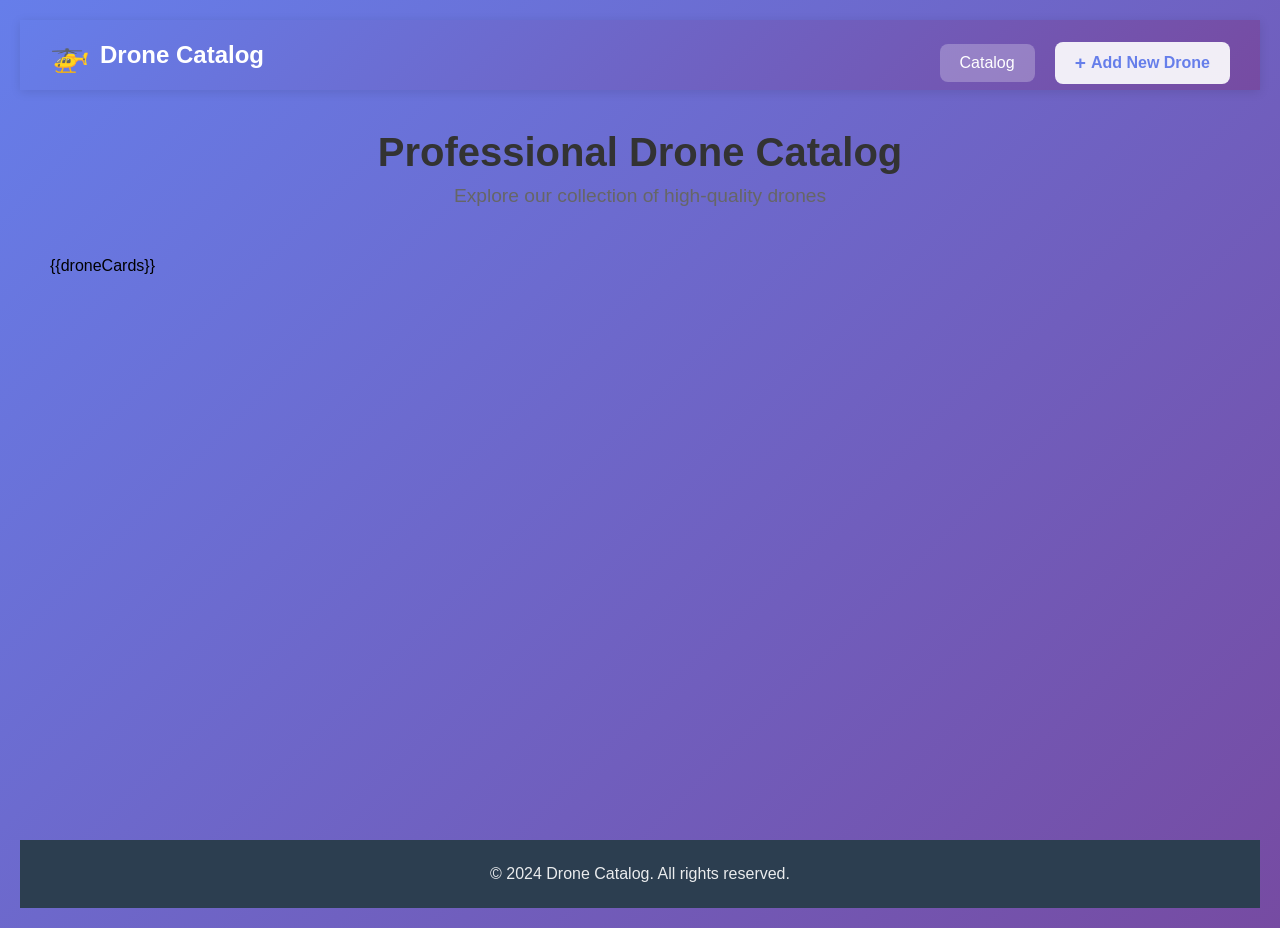
==== Views/index.html @ f4411e29 "Add project files." ====
﻿<!DOCTYPE html>
<html lang="en">
<head>
    <meta charset="UTF-8">
    <meta name="viewport" content="width=device-width, initial-scale=1.0">
    <title>Drone Catalog - Professional Drones</title>
    <link rel="stylesheet" href="/Views/styles.css">
</head>
<body>
    <nav class="navbar">
        <div class="nav-container">
            <div class="nav-logo">
                <span class="logo-icon">🚁</span>
                <span class="logo-text">Drone Catalog</span>
            </div>
            <div class="nav-links">
                <a href="/" class="nav-link active">Catalog</a>
                <a href="/addNewDrone" class="nav-link add-drone-btn">
                    <span>+</span> Add New Drone
                </a>
            </div>
        </div>
    </nav>

    <div class="page-container">
        <div class="page-header">
            <h1>Professional Drone Catalog</h1>
            <p class="subtitle">Explore our collection of high-quality drones</p>
        </div>

        <div class="droneCatalogue">
            {{droneCards}}
        </div>
    </div>

    <footer class="footer">
        <p>&copy; 2024 Drone Catalog. All rights reserved.</p>
    </footer>
</body>
</html>
---- Views/styles.css ----
﻿* {
    margin: 0;
    padding: 0;
    box-sizing: border-box;
}

body {
    font-family: 'Segoe UI', Tahoma, Geneva, Verdana, sans-serif;
    background: linear-gradient(135deg, #667eea 0%, #764ba2 100%);
    min-height: 100vh;
    padding: 20px;
}

.container {
    max-width: 800px;
    margin: 0 auto;
    background: white;
    border-radius: 15px;
    box-shadow: 0 10px 40px rgba(0, 0, 0, 0.2);
    overflow: hidden;
}

.header {
    background: linear-gradient(135deg, #667eea 0%, #764ba2 100%);
    color: white;
    padding: 30px;
    text-align: center;
}

    .header h1 {
        font-size: 2rem;
        margin-bottom: 10px;
    }

    .header p {
        opacity: 0.9;
        font-size: 1rem;
    }

.nav-link {
    display: inline-block;
    margin-top: 15px;
    padding: 10px 20px;
    background: rgba(255, 255, 255, 0.2);
    color: white;
    text-decoration: none;
    border-radius: 5px;
    transition: background 0.3s;
}

    .nav-link:hover {
        background: rgba(255, 255, 255, 0.3);
    }

form {
    padding: 40px;
}

.form-section {
    margin-bottom: 30px;
}

    .form-section h2 {
        font-size: 1.3rem;
        color: #667eea;
        margin-bottom: 20px;
        padding-bottom: 10px;
        border-bottom: 2px solid #f0f0f0;
    }

.form-grid {
    display: grid;
    grid-template-columns: 1fr 1fr;
    gap: 20px;
}

.form-group {
    margin-bottom: 20px;
}

    .form-group.full-width {
        grid-column: 1 / -1;
    }

label {
    display: block;
    font-weight: 600;
    color: #333;
    margin-bottom: 8px;
    font-size: 0.95rem;
}

    label .required {
        color: #e74c3c;
    }

input[type="text"],
input[type="number"],
select,
textarea {
    width: 100%;
    padding: 12px 15px;
    border: 2px solid #e0e0e0;
    border-radius: 8px;
    font-size: 1rem;
    font-family: inherit;
    transition: all 0.3s;
    background: #fafafa;
}

    input[type="text"]:focus,
    input[type="number"]:focus,
    select:focus,
    textarea:focus {
        outline: none;
        border-color: #667eea;
        background: white;
        box-shadow: 0 0 0 3px rgba(102, 126, 234, 0.1);
    }

textarea {
    min-height: 100px;
    resize: vertical;
}

input[type="file"] {
    width: 100%;
    padding: 12px;
    border: 2px dashed #e0e0e0;
    border-radius: 8px;
    background: #fafafa;
    cursor: pointer;
    transition: all 0.3s;
}

    input[type="file"]:hover {
        border-color: #667eea;
        background: #f0f4ff;
    }

select {
    cursor: pointer;
    appearance: none;
    background-image: url("data:image/svg+xml;charset=UTF-8,%3csvg xmlns='http://www.w3.org/2000/svg' viewBox='0 0 24 24' fill='none' stroke='currentColor' stroke-width='2' stroke-linecap='round' stroke-linejoin='round'%3e%3cpolyline points='6 9 12 15 18 9'%3e%3c/polyline%3e%3c/svg%3e");
    background-repeat: no-repeat;
    background-position: right 12px center;
    background-size: 20px;
    padding-right: 40px;
}

.input-hint {
    font-size: 0.85rem;
    color: #888;
    margin-top: 5px;
    font-style: italic;
}

.button-group {
    display: flex;
    gap: 15px;
    margin-top: 30px;
}

button[type="submit"] {
    flex: 1;
    padding: 15px 30px;
    background: linear-gradient(135deg, #667eea 0%, #764ba2 100%);
    color: white;
    border: none;
    border-radius: 8px;
    font-size: 1.1rem;
    font-weight: 600;
    cursor: pointer;
    transition: all 0.3s;
    box-shadow: 0 4px 15px rgba(102, 126, 234, 0.4);
}

    button[type="submit"]:hover {
        transform: translateY(-2px);
        box-shadow: 0 6px 20px rgba(102, 126, 234, 0.6);
    }

    button[type="submit"]:active {
        transform: translateY(0);
    }

.cancel-btn {
    flex: 0 0 auto;
    padding: 15px 30px;
    background: #f0f0f0;
    color: #666;
    border: none;
    border-radius: 8px;
    font-size: 1.1rem;
    font-weight: 600;
    cursor: pointer;
    transition: all 0.3s;
    text-decoration: none;
    display: inline-block;
    text-align: center;
}

    .cancel-btn:hover {
        background: #e0e0e0;
    }

@media (max-width: 768px) {
    .form-grid {
        grid-template-columns: 1fr;
    }

    .header h1 {
        font-size: 1.5rem;
    }

    form {
        padding: 20px;
    }

    .button-group {
        flex-direction: column;
    }
}

/* Icon styling */
.icon {
    margin-right: 8px;
}


/* ==========================================
   NAVIGATION BAR
   ========================================== */
.navbar {
    background: linear-gradient(135deg, #667eea 0%, #764ba2 100%);
    box-shadow: 0 2px 10px rgba(0, 0, 0, 0.1);
    position: sticky;
    top: 0;
    z-index: 1000;
}

.nav-container {
    max-width: 1400px;
    margin: 0 auto;
    padding: 0 30px;
    display: flex;
    justify-content: space-between;
    align-items: center;
    height: 70px;
}

.nav-logo {
    display: flex;
    align-items: center;
    gap: 10px;
    color: white;
    font-size: 1.5rem;
    font-weight: bold;
}

.logo-icon {
    font-size: 2rem;
}

.nav-links {
    display: flex;
    gap: 20px;
    align-items: center;
}

.nav-link {
    color: white;
    text-decoration: none;
    padding: 10px 20px;
    border-radius: 8px;
    transition: all 0.3s;
    font-weight: 500;
}

    .nav-link:hover {
        background: rgba(255, 255, 255, 0.2);
    }

    .nav-link.active {
        background: rgba(255, 255, 255, 0.25);
    }

.add-drone-btn {
    background: rgba(255, 255, 255, 0.9);
    color: #667eea;
    font-weight: 600;
    display: flex;
    align-items: center;
    gap: 5px;
}

    .add-drone-btn span {
        font-size: 1.2rem;
    }

    .add-drone-btn:hover {
        background: white;
        transform: translateY(-2px);
        box-shadow: 0 4px 15px rgba(0, 0, 0, 0.2);
    }

/* ==========================================
   PAGE LAYOUT
   ========================================== */
.page-container {
    max-width: 1400px;
    margin: 0 auto;
    padding: 40px 30px;
    min-height: calc(100vh - 150px);
}

.page-header {
    text-align: center;
    margin-bottom: 50px;
}

    .page-header h1 {
        font-size: 2.5rem;
        color: #333;
        margin-bottom: 10px;
    }

.subtitle {
    font-size: 1.2rem;
    color: #666;
}

/* ==========================================
   DRONE CATALOGUE GRID
   ========================================== */
.droneCatalogue {
    display: grid;
    grid-template-columns: repeat(3, 1fr);
    gap: 30px;
    margin-bottom: 50px;
}

/* ==========================================
   DRONE CARD
   ========================================== */
.droneCard {
    background: white;
    border-radius: 12px;
    overflow: hidden;
    box-shadow: 0 4px 15px rgba(0, 0, 0, 0.1);
    transition: all 0.3s;
    text-decoration: none;
    color: inherit;
    display: block;
}

    .droneCard:hover {
        transform: translateY(-8px);
        box-shadow: 0 8px 25px rgba(102, 126, 234, 0.3);
    }

    .droneCard img {
        width: 100%;
        height: 220px;
        object-fit: cover;
        background: #f5f5f5;
        border-bottom: 3px solid #667eea;
    }

.drone-info {
    padding: 20px;
}

.drone-name {
    font-size: 1.3rem;
    font-weight: bold;
    color: #333;
    margin-bottom: 15px;
    display: block;
}

.drone-detail {
    display: flex;
    justify-content: space-between;
    padding: 8px 0;
    border-bottom: 1px solid #f0f0f0;
    font-size: 0.95rem;
}

    .drone-detail:last-child {
        border-bottom: none;
    }

.detail-label {
    color: #666;
    font-weight: 500;
}

.detail-value {
    color: #333;
    font-weight: 600;
}

.drone-price {
    margin-top: 15px;
    padding-top: 15px;
    border-top: 2px solid #f0f0f0;
    text-align: center;
}

.price-label {
    font-size: 0.9rem;
    color: #666;
    display: block;
    margin-bottom: 5px;
}

.price-value {
    font-size: 1.8rem;
    color: #667eea;
    font-weight: bold;
}

/* ==========================================
   FOOTER
   ========================================== */
.footer {
    background: #2c3e50;
    color: white;
    text-align: center;
    padding: 25px;
    margin-top: auto;
}

    .footer p {
        margin: 0;
        opacity: 0.9;
    }

/* ==========================================
   RESPONSIVE DESIGN
   ========================================== */
@media (max-width: 1200px) {
    .droneCatalogue {
        grid-template-columns: repeat(2, 1fr);
        gap: 25px;
    }
}

@media (max-width: 768px) {
    .nav-container {
        flex-direction: column;
        height: auto;
        padding: 15px 20px;
        gap: 15px;
    }

    .nav-links {
        width: 100%;
        justify-content: center;
    }

    .page-header h1 {
        font-size: 2rem;
    }

    .droneCatalogue {
        grid-template-columns: 1fr;
        gap: 20px;
    }

    .page-container {
        padding: 30px 20px;
    }
}

@media (max-width: 480px) {
    .nav-logo {
        font-size: 1.2rem;
    }

    .logo-icon {
        font-size: 1.5rem;
    }

    .page-header h1 {
        font-size: 1.5rem;
    }

    .subtitle {
        font-size: 1rem;
    }
}

/* ==========================================
   EMPTY STATE (when no drones)
   ========================================== */
.empty-state {
    text-align: center;
    padding: 80px 20px;
    color: #666;
}

.empty-state-icon {
    font-size: 5rem;
    margin-bottom: 20px;
    opacity: 0.3;
}

.empty-state h2 {
    font-size: 1.8rem;
    margin-bottom: 10px;
    color: #333;
}

.empty-state p {
    font-size: 1.1rem;
    margin-bottom: 30px;
}

.empty-state a {
    display: inline-block;
    padding: 15px 30px;
    background: linear-gradient(135deg, #667eea 0%, #764ba2 100%);
    color: white;
    text-decoration: none;
    border-radius: 8px;
    font-weight: 600;
    transition: all 0.3s;
}

    .empty-state a:hover {
        transform: translateY(-2px);
        box-shadow: 0 6px 20px rgba(102, 126, 234, 0.4);
    }

/* ==========================================
   DRONE DETAILS PAGE
   ========================================== */

.breadcrumb {
    margin-bottom: 30px;
}

    .breadcrumb a {
        color: #667eea;
        text-decoration: none;
        font-weight: 500;
        font-size: 1rem;
        transition: all 0.3s;
        display: inline-flex;
        align-items: center;
        gap: 5px;
    }

        .breadcrumb a:hover {
            color: #764ba2;
            transform: translateX(-5px);
        }

.detail-container {
    display: grid;
    grid-template-columns: 1fr 1.2fr;
    gap: 50px;
    background: white;
    padding: 40px;
    border-radius: 15px;
    box-shadow: 0 4px 20px rgba(0, 0, 0, 0.1);
    margin-bottom: 50px;
}

/* Image Section */
.detail-image-section {
    position: relative;
}

.main-image {
    width: 100%;
    border-radius: 12px;
    overflow: hidden;
    box-shadow: 0 4px 15px rgba(0, 0, 0, 0.15);
    background: #f5f5f5;
}

    .main-image img {
        width: 100%;
        height: 500px;
        object-fit: cover;
        display: block;
    }

.image-badge {
    position: absolute;
    top: 20px;
    right: 20px;
    background: rgba(255, 255, 255, 0.95);
    padding: 10px 20px;
    border-radius: 25px;
    box-shadow: 0 4px 10px rgba(0, 0, 0, 0.1);
}

.badge-color {
    font-weight: 600;
    color: #667eea;
}

/* Info Section */
.detail-info-section {
    display: flex;
    flex-direction: column;
    gap: 25px;
}

.detail-title {
    font-size: 2.5rem;
    color: #333;
    margin: 0;
    line-height: 1.2;
}

.detail-manufacturer {
    font-size: 1.2rem;
    color: #667eea;
    font-weight: 600;
    margin: 0;
}

.detail-price-section {
    display: flex;
    align-items: center;
    gap: 20px;
    padding: 20px 0;
    border-top: 2px solid #f0f0f0;
    border-bottom: 2px solid #f0f0f0;
}

.detail-price {
    font-size: 3rem;
    font-weight: bold;
    color: #764ba2;
}

.detail-availability {
    background: #28a745;
    color: white;
    padding: 8px 16px;
    border-radius: 20px;
    font-size: 0.9rem;
    font-weight: 600;
}

.detail-description h3 {
    color: #333;
    font-size: 1.3rem;
    margin-bottom: 10px;
}

.detail-description p {
    color: #666;
    line-height: 1.8;
    font-size: 1.05rem;
}

/* Specifications Grid */
.specs-section h3 {
    color: #333;
    font-size: 1.3rem;
    margin-bottom: 20px;
}

.specs-grid {
    display: grid;
    grid-template-columns: repeat(2, 1fr);
    gap: 15px;
}

.spec-item {
    display: flex;
    align-items: center;
    gap: 15px;
    background: #f8f9fa;
    padding: 15px;
    border-radius: 10px;
    border-left: 4px solid #667eea;
    transition: all 0.3s;
}

    .spec-item:hover {
        background: #e8ecff;
        transform: translateX(5px);
    }

.spec-icon {
    font-size: 1.8rem;
}

.spec-content {
    display: flex;
    flex-direction: column;
}

.spec-label {
    font-size: 0.85rem;
    color: #888;
    font-weight: 500;
}

.spec-value {
    font-size: 1.1rem;
    color: #333;
    font-weight: 600;
}

/* Availability Section */
.availability-section h3 {
    color: #333;
    font-size: 1.3rem;
    margin-bottom: 15px;
}

.shop-list {
    display: flex;
    flex-direction: column;
    gap: 10px;
}

.shop-item {
    display: flex;
    align-items: center;
    gap: 10px;
    padding: 12px 15px;
    background: #f8f9fa;
    border-radius: 8px;
    border-left: 3px solid #667eea;
}

.shop-icon {
    font-size: 1.2rem;
}

.shop-name {
    color: #333;
    font-weight: 500;
}

/* Action Buttons */
.action-buttons {
    display: flex;
    gap: 15px;
    margin-top: 10px;
}

.btn-primary,
.btn-secondary {
    flex: 1;
    padding: 15px 30px;
    border-radius: 8px;
    font-size: 1.1rem;
    font-weight: 600;
    text-align: center;
    text-decoration: none;
    border: none;
    cursor: pointer;
    transition: all 0.3s;
}

.btn-primary {
    background: linear-gradient(135deg, #667eea 0%, #764ba2 100%);
    color: white;
    box-shadow: 0 4px 15px rgba(102, 126, 234, 0.4);
}

    .btn-primary:hover {
        transform: translateY(-2px);
        box-shadow: 0 6px 20px rgba(102, 126, 234, 0.6);
    }

.btn-secondary {
    background: #f0f0f0;
    color: #666;
}

    .btn-secondary:hover {
        background: #e0e0e0;
    }
@media (max-width: 1024px) {
    .detail-container {
        grid-template-columns: 1fr;
        gap: 30px;
    }

    .main-image img {
        height: 400px;
    }

    .detail-title {
        font-size: 2rem;
    }

    .detail-price {
        font-size: 2.5rem;
    }
}

@media (max-width: 768px) {
    .specs-grid {
        grid-template-columns: 1fr;
    }

    .action-buttons {
        flex-direction: column;
    }

    .main-image img {
        height: 300px;
    }

    .detail-container {
        padding: 20px;
    }

    .detail-title {
        font-size: 1.5rem;
    }

    .detail-price {
        font-size: 2rem;
    }
}
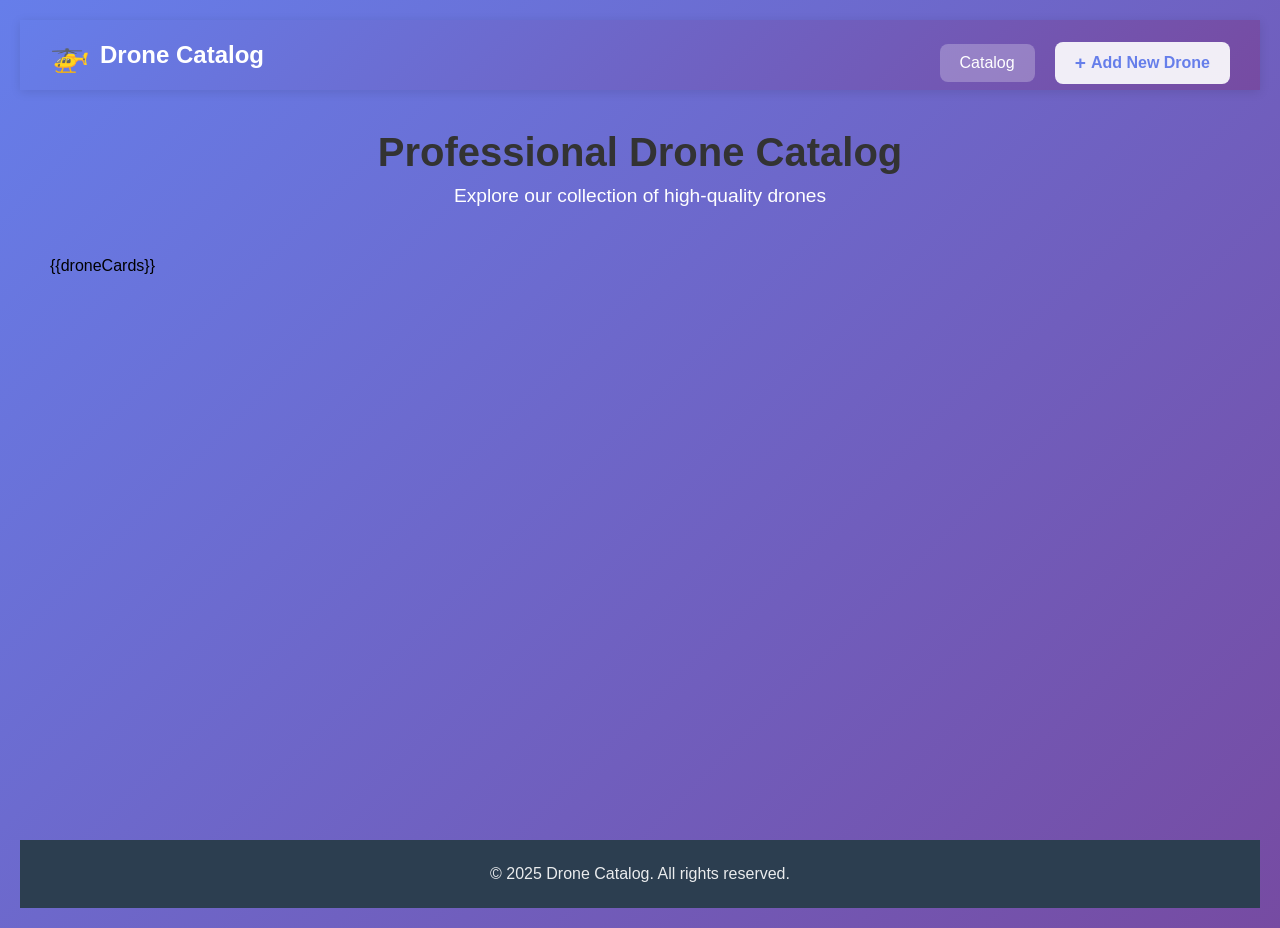
==== commit 5e5f9931: "Full project" ====
--- a/Views/index.html
+++ b/Views/index.html
@@ -34,7 +34,7 @@
     </div>
 
     <footer class="footer">
-        <p>&copy; 2024 Drone Catalog. All rights reserved.</p>
+        <p>&copy; 2025 Drone Catalog. All rights reserved.</p>
     </footer>
 </body>
 </html>
--- a/Views/styles.css
+++ b/Views/styles.css
@@ -27,15 +27,15 @@
     text-align: center;
 }
 
-    .header h1 {
-        font-size: 2rem;
-        margin-bottom: 10px;
-    }
-
-    .header p {
-        opacity: 0.9;
-        font-size: 1rem;
-    }
+.header h1 {
+    font-size: 2rem;
+    margin-bottom: 10px;
+}
+
+.header p {
+    opacity: 0.9;
+    font-size: 1rem;
+}
 
 .nav-link {
     display: inline-block;
@@ -48,9 +48,9 @@
     transition: background 0.3s;
 }
 
-    .nav-link:hover {
-        background: rgba(255, 255, 255, 0.3);
-    }
+.nav-link:hover {
+    background: rgba(255, 255, 255, 0.3);
+}
 
 form {
     padding: 40px;
@@ -60,13 +60,13 @@
     margin-bottom: 30px;
 }
 
-    .form-section h2 {
-        font-size: 1.3rem;
-        color: #667eea;
-        margin-bottom: 20px;
-        padding-bottom: 10px;
-        border-bottom: 2px solid #f0f0f0;
-    }
+.form-section h2 {
+    font-size: 1.3rem;
+    color: #667eea;
+    margin-bottom: 20px;
+    padding-bottom: 10px;
+    border-bottom: 2px solid #f0f0f0;
+}
 
 .form-grid {
     display: grid;
@@ -78,9 +78,9 @@
     margin-bottom: 20px;
 }
 
-    .form-group.full-width {
-        grid-column: 1 / -1;
-    }
+.form-group.full-width {
+    grid-column: 1 / -1;
+}
 
 label {
     display: block;
@@ -90,9 +90,9 @@
     font-size: 0.95rem;
 }
 
-    label .required {
-        color: #e74c3c;
-    }
+label .required {
+    color: #e74c3c;
+}
 
 input[type="text"],
 input[type="number"],
@@ -108,15 +108,15 @@
     background: #fafafa;
 }
 
-    input[type="text"]:focus,
-    input[type="number"]:focus,
-    select:focus,
-    textarea:focus {
-        outline: none;
-        border-color: #667eea;
-        background: white;
-        box-shadow: 0 0 0 3px rgba(102, 126, 234, 0.1);
-    }
+input[type="text"]:focus,
+input[type="number"]:focus,
+select:focus,
+textarea:focus {
+    outline: none;
+    border-color: #667eea;
+    background: white;
+    box-shadow: 0 0 0 3px rgba(102, 126, 234, 0.1);
+}
 
 textarea {
     min-height: 100px;
@@ -133,10 +133,10 @@
     transition: all 0.3s;
 }
 
-    input[type="file"]:hover {
-        border-color: #667eea;
-        background: #f0f4ff;
-    }
+input[type="file"]:hover {
+    border-color: #667eea;
+    background: #f0f4ff;
+}
 
 select {
     cursor: pointer;
@@ -175,14 +175,14 @@
     box-shadow: 0 4px 15px rgba(102, 126, 234, 0.4);
 }
 
-    button[type="submit"]:hover {
-        transform: translateY(-2px);
-        box-shadow: 0 6px 20px rgba(102, 126, 234, 0.6);
-    }
-
-    button[type="submit"]:active {
-        transform: translateY(0);
-    }
+button[type="submit"]:hover {
+    transform: translateY(-2px);
+    box-shadow: 0 6px 20px rgba(102, 126, 234, 0.6);
+}
+
+button[type="submit"]:active {
+    transform: translateY(0);
+}
 
 .cancel-btn {
     flex: 0 0 auto;
@@ -200,9 +200,9 @@
     text-align: center;
 }
 
-    .cancel-btn:hover {
-        background: #e0e0e0;
-    }
+.cancel-btn:hover {
+    background: #e0e0e0;
+}
 
 @media (max-width: 768px) {
     .form-grid {
@@ -227,10 +227,6 @@
     margin-right: 8px;
 }
 
-
-/* ==========================================
-   NAVIGATION BAR
-   ========================================== */
 .navbar {
     background: linear-gradient(135deg, #667eea 0%, #764ba2 100%);
     box-shadow: 0 2px 10px rgba(0, 0, 0, 0.1);
@@ -277,13 +273,13 @@
     font-weight: 500;
 }
 
-    .nav-link:hover {
-        background: rgba(255, 255, 255, 0.2);
-    }
-
-    .nav-link.active {
-        background: rgba(255, 255, 255, 0.25);
-    }
+.nav-link:hover {
+    background: rgba(255, 255, 255, 0.2);
+}
+
+.nav-link.active {
+    background: rgba(255, 255, 255, 0.25);
+}
 
 .add-drone-btn {
     background: rgba(255, 255, 255, 0.9);
@@ -294,19 +290,16 @@
     gap: 5px;
 }
 
-    .add-drone-btn span {
-        font-size: 1.2rem;
-    }
-
-    .add-drone-btn:hover {
-        background: white;
-        transform: translateY(-2px);
-        box-shadow: 0 4px 15px rgba(0, 0, 0, 0.2);
-    }
-
-/* ==========================================
-   PAGE LAYOUT
-   ========================================== */
+.add-drone-btn span {
+    font-size: 1.2rem;
+}
+
+.add-drone-btn:hover {
+    background: white;
+    transform: translateY(-2px);
+    box-shadow: 0 4px 15px rgba(0, 0, 0, 0.2);
+}
+
 .page-container {
     max-width: 1400px;
     margin: 0 auto;
@@ -319,20 +312,17 @@
     margin-bottom: 50px;
 }
 
-    .page-header h1 {
-        font-size: 2.5rem;
-        color: #333;
-        margin-bottom: 10px;
-    }
+.page-header h1 {
+    font-size: 2.5rem;
+    color: #333;
+    margin-bottom: 10px;
+}
 
 .subtitle {
     font-size: 1.2rem;
-    color: #666;
-}
-
-/* ==========================================
-   DRONE CATALOGUE GRID
-   ========================================== */
+    color: white;
+}
+
 .droneCatalogue {
     display: grid;
     grid-template-columns: repeat(3, 1fr);
@@ -340,9 +330,6 @@
     margin-bottom: 50px;
 }
 
-/* ==========================================
-   DRONE CARD
-   ========================================== */
 .droneCard {
     background: white;
     border-radius: 12px;
@@ -354,18 +341,18 @@
     display: block;
 }
 
-    .droneCard:hover {
-        transform: translateY(-8px);
-        box-shadow: 0 8px 25px rgba(102, 126, 234, 0.3);
-    }
-
-    .droneCard img {
-        width: 100%;
-        height: 220px;
-        object-fit: cover;
-        background: #f5f5f5;
-        border-bottom: 3px solid #667eea;
-    }
+.droneCard:hover {
+    transform: translateY(-8px);
+    box-shadow: 0 8px 25px rgba(102, 126, 234, 0.3);
+}
+
+.droneCard img {
+    width: 100%;
+    height: 220px;
+    object-fit: cover;
+    background: #f5f5f5;
+    border-bottom: 3px solid #667eea;
+}
 
 .drone-info {
     padding: 20px;
@@ -387,9 +374,9 @@
     font-size: 0.95rem;
 }
 
-    .drone-detail:last-child {
-        border-bottom: none;
-    }
+.drone-detail:last-child {
+    border-bottom: none;
+}
 
 .detail-label {
     color: #666;
@@ -421,9 +408,6 @@
     font-weight: bold;
 }
 
-/* ==========================================
-   FOOTER
-   ========================================== */
 .footer {
     background: #2c3e50;
     color: white;
@@ -432,14 +416,11 @@
     margin-top: auto;
 }
 
-    .footer p {
-        margin: 0;
-        opacity: 0.9;
-    }
-
-/* ==========================================
-   RESPONSIVE DESIGN
-   ========================================== */
+.footer p {
+    margin: 0;
+    opacity: 0.9;
+}
+
 @media (max-width: 1200px) {
     .droneCatalogue {
         grid-template-columns: repeat(2, 1fr);
@@ -492,9 +473,6 @@
     }
 }
 
-/* ==========================================
-   EMPTY STATE (when no drones)
-   ========================================== */
 .empty-state {
     text-align: center;
     padding: 80px 20px;
@@ -529,34 +507,31 @@
     transition: all 0.3s;
 }
 
-    .empty-state a:hover {
-        transform: translateY(-2px);
-        box-shadow: 0 6px 20px rgba(102, 126, 234, 0.4);
-    }
-
-/* ==========================================
-   DRONE DETAILS PAGE
-   ========================================== */
+.empty-state a:hover {
+    transform: translateY(-2px);
+    box-shadow: 0 6px 20px rgba(102, 126, 234, 0.4);
+}
+
 
 .breadcrumb {
     margin-bottom: 30px;
 }
 
-    .breadcrumb a {
-        color: #667eea;
-        text-decoration: none;
-        font-weight: 500;
-        font-size: 1rem;
-        transition: all 0.3s;
-        display: inline-flex;
-        align-items: center;
-        gap: 5px;
-    }
-
-        .breadcrumb a:hover {
-            color: #764ba2;
-            transform: translateX(-5px);
-        }
+.breadcrumb a {
+    color: #667eea;
+    text-decoration: none;
+    font-weight: 500;
+    font-size: 1rem;
+    transition: all 0.3s;
+    display: inline-flex;
+    align-items: center;
+    gap: 5px;
+    }
+
+.breadcrumb a:hover {
+    color: #764ba2;
+    transform: translateX(-5px);
+}
 
 .detail-container {
     display: grid;
@@ -569,7 +544,6 @@
     margin-bottom: 50px;
 }
 
-/* Image Section */
 .detail-image-section {
     position: relative;
 }
@@ -582,12 +556,12 @@
     background: #f5f5f5;
 }
 
-    .main-image img {
-        width: 100%;
-        height: 500px;
-        object-fit: cover;
-        display: block;
-    }
+.main-image img {
+    width: 100%;
+    height: 500px;
+    object-fit: cover;
+    display: block;
+}
 
 .image-badge {
     position: absolute;
@@ -604,7 +578,6 @@
     color: #667eea;
 }
 
-/* Info Section */
 .detail-info-section {
     display: flex;
     flex-direction: column;
@@ -661,7 +634,6 @@
     font-size: 1.05rem;
 }
 
-/* Specifications Grid */
 .specs-section h3 {
     color: #333;
     font-size: 1.3rem;
@@ -685,10 +657,10 @@
     transition: all 0.3s;
 }
 
-    .spec-item:hover {
-        background: #e8ecff;
-        transform: translateX(5px);
-    }
+.spec-item:hover {
+    background: #e8ecff;
+    transform: translateX(5px);
+}
 
 .spec-icon {
     font-size: 1.8rem;
@@ -711,7 +683,6 @@
     font-weight: 600;
 }
 
-/* Availability Section */
 .availability-section h3 {
     color: #333;
     font-size: 1.3rem;
@@ -743,7 +714,6 @@
     font-weight: 500;
 }
 
-/* Action Buttons */
 .action-buttons {
     display: flex;
     gap: 15px;
@@ -770,19 +740,19 @@
     box-shadow: 0 4px 15px rgba(102, 126, 234, 0.4);
 }
 
-    .btn-primary:hover {
-        transform: translateY(-2px);
-        box-shadow: 0 6px 20px rgba(102, 126, 234, 0.6);
-    }
+.btn-primary:hover {
+    transform: translateY(-2px);
+    box-shadow: 0 6px 20px rgba(102, 126, 234, 0.6);
+}
 
 .btn-secondary {
     background: #f0f0f0;
     color: #666;
 }
-
-    .btn-secondary:hover {
-        background: #e0e0e0;
-    }
+.btn-secondary:hover {
+    background: #e0e0e0;
+}
+
 @media (max-width: 1024px) {
     .detail-container {
         grid-template-columns: 1fr;
@@ -826,4 +796,4 @@
     .detail-price {
         font-size: 2rem;
     }
-}+}
